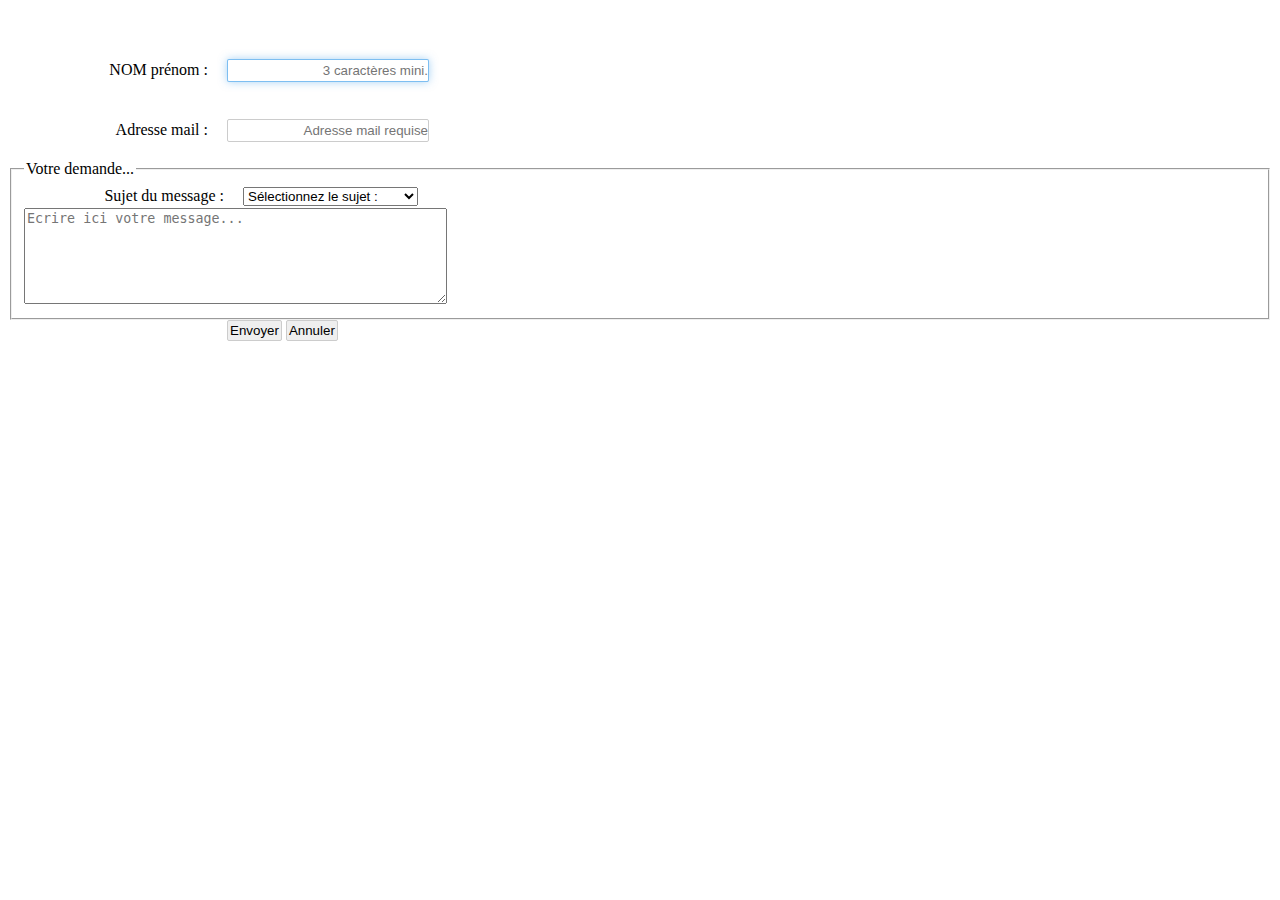
==== contact.html @ a9c516bd "plop" ====
<!DOCTYPE html>
    <html>
        <head>
        <meta charset="utf-8" />
        <link rel="stylesheet" href="css/contact.css" /> <!-- petite modif pour mettre les css dans le meme dossier -->
        
        
        <title>Formulaire de contact</title>
        </head>
        
        <body>
        
        <form id="myForm">
        
              
       
        <div>
        			<span class="element_requis" title="Nom 3 caractères mini requis."><label class="form_col">NOM prénom : </label></span>
        			<input class="form_col" name="nom" title="Nom 3 caractères mini requis." placeholder="3 caractères mini." id="nom" type="text" size="20" maxlength="25" onkeypress="return noNumeric(event);" onblur="myUpperCase(id);" required autofocus/>
        			<!--span class="tooltip"> 3 caractères minimum</span-->
        		</div>
        <br /><br />
        
          
        <div>
        			<span class="element_requis" title="Adresse mail requise"><label class="form_col" for="mail">Adresse mail :  </label></span>
							<input class="form_col" name="mail" id="mail" title="Adresse mail requise." placeholder="Adresse mail requise" type="text" size="20" maxlength="100" required />
							<!--span class="tooltip"> Adresse invalide</span-->
						</div>
                
         
        </fieldset>
					<br/>
        	<fieldset class ="encadre_message"><legend class="legend">Votre demande...</legend>
        		<div>
              <label  class="form_col" for="sujet">Sujet du message :</label>
							<select  name="sujet" id="sujet">
								<option value="none">Sélectionnez le sujet :</option>
								<option value="dc">Demande de contact</option>
								<option value="di">Demande d'information</option>
								<option value="si">Suggestion d'amélioration</option>
							</select>
							
        		</div>
        
						<div>	
							    
							<textarea  id="message" name="message" title="Message 5 carctères mini requis." rows="6" cols="50" placeholder="Ecrire ici votre message..." required></textarea>  
						
						</div>
					</fieldset>  
                
             
        <span class="form_col"></span>
        <input type="submit" value="Envoyer" /> <input type="reset" value="Annuler" />
        
        </form>
         <script src="contact.js" type="text/javascript"></script>
        </body>
        </html>
---- css/contact.css ----
body {
    padding-top: 50px;
        }
        
        .form_col {
        display: inline-block;
        margin-right: 15px;
        padding: 3px 0px;
        width: 200px;
        min-height: 1px;
        text-align: right;
        }
        
        input {
        padding: 2px;
        border: 1px solid #CCC;
        border-radius: 2px;
        outline: none; /* Retire les bordures appliquées par certains navigateurs (Chrome notamment) lors du focus des éléments <input> */
        }
        
        input:focus {
        border-color: rgba(82, 168, 236, 0.75);
        -moz-box-shadow: 0 0 8px rgba(82, 168, 236, 0.5);
        -webkit-box-shadow: 0 0 8px rgba(82, 168, 236, 0.5);
        box-shadow: 0 0 8px rgba(82, 168, 236, 0.5);
        }
        
        .correct {
        border-color: rgba(68, 191, 68, 0.75);
        }
        
        .correct:focus {
        border-color: rgba(68, 191, 68, 0.75);
        -moz-box-shadow: 0 0 8px rgba(68, 191, 68, 0.5);
        -webkit-box-shadow: 0 0 8px rgba(68, 191, 68, 0.5);
        box-shadow: 0 0 8px rgba(68, 191, 68, 0.5);
        }
        
        .incorrect {
        border-color: rgba(191, 68, 68, 0.75);
        }
        
        .incorrect:focus {
        border-color: rgba(191, 68, 68, 0.75);
        -moz-box-shadow: 0 0 8px rgba(191, 68, 68, 0.5);
        -webkit-box-shadow: 0 0 8px rgba(191, 68, 68, 0.5);
        box-shadow: 0 0 8px rgba(191, 68, 68, 0.5);
        }
        
        .tooltip {
        display: inline-block;
        margin-left: 20px;
        padding: 2px 4px;
        border: 1px solid #555;
        background-color: #CCC;
        border-radius: 4px;
        }
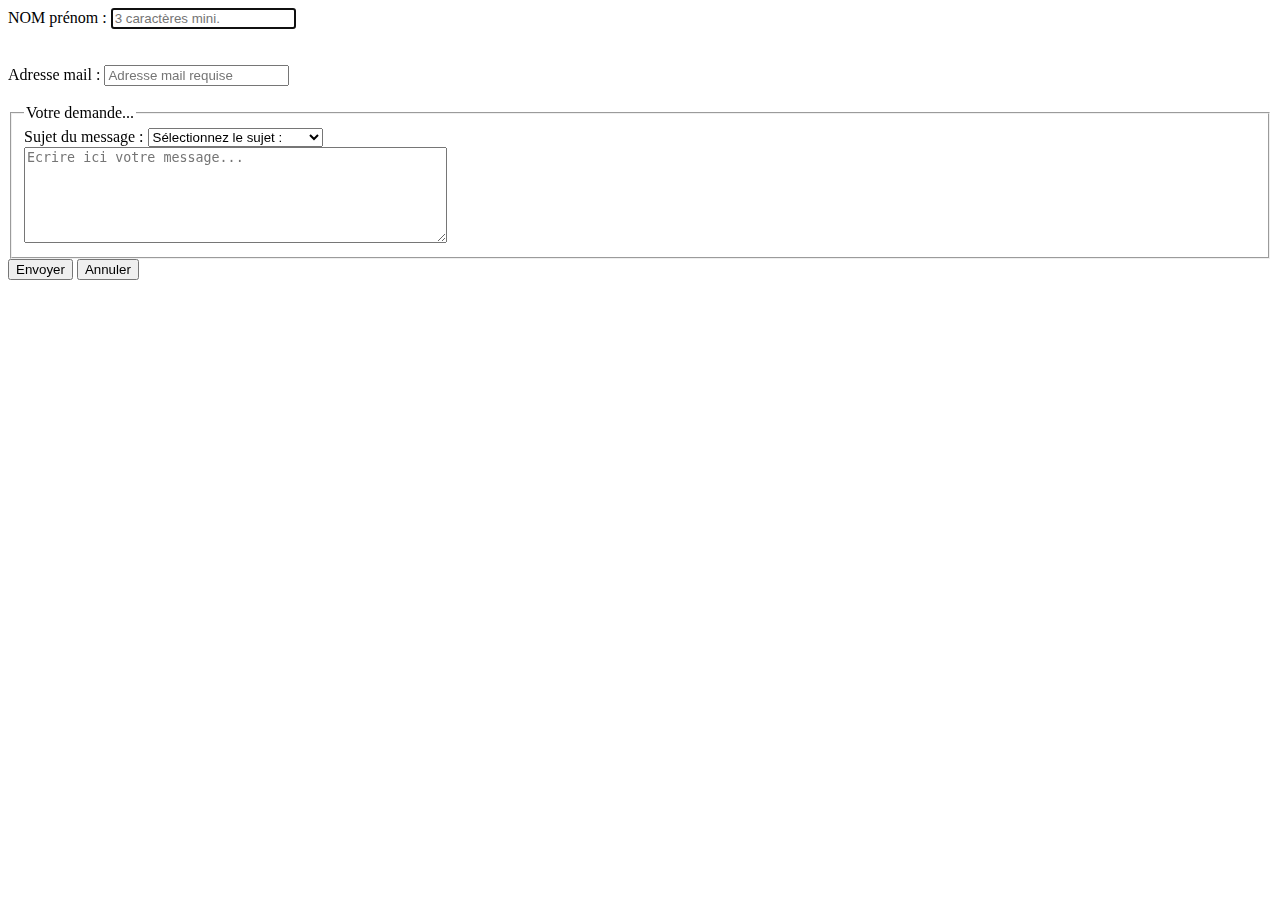
==== commit 3e7da81e: "modification page html et css" ====
--- a/contact.html
+++ b/contact.html
@@ -1,60 +1,63 @@
-<!DOCTYPE html>
-    <html>
-        <head>
-        <meta charset="utf-8" />
-        <link rel="stylesheet" href="css/contact.css" /> <!-- petite modif pour mettre les css dans le meme dossier -->
-        
-        
-        <title>Formulaire de contact</title>
-        </head>
-        
-        <body>
-        
-        <form id="myForm">
-        
-              
-       
-        <div>
-        			<span class="element_requis" title="Nom 3 caractères mini requis."><label class="form_col">NOM prénom : </label></span>
-        			<input class="form_col" name="nom" title="Nom 3 caractères mini requis." placeholder="3 caractères mini." id="nom" type="text" size="20" maxlength="25" onkeypress="return noNumeric(event);" onblur="myUpperCase(id);" required autofocus/>
-        			<!--span class="tooltip"> 3 caractères minimum</span-->
-        		</div>
-        <br /><br />
-        
-          
-        <div>
-        			<span class="element_requis" title="Adresse mail requise"><label class="form_col" for="mail">Adresse mail :  </label></span>
-							<input class="form_col" name="mail" id="mail" title="Adresse mail requise." placeholder="Adresse mail requise" type="text" size="20" maxlength="100" required />
-							<!--span class="tooltip"> Adresse invalide</span-->
-						</div>
-                
-         
-        </fieldset>
-					<br/>
-        	<fieldset class ="encadre_message"><legend class="legend">Votre demande...</legend>
-        		<div>
-              <label  class="form_col" for="sujet">Sujet du message :</label>
-							<select  name="sujet" id="sujet">
-								<option value="none">Sélectionnez le sujet :</option>
-								<option value="dc">Demande de contact</option>
-								<option value="di">Demande d'information</option>
-								<option value="si">Suggestion d'amélioration</option>
-							</select>
-							
-        		</div>
-        
-						<div>	
-							    
-							<textarea  id="message" name="message" title="Message 5 carctères mini requis." rows="6" cols="50" placeholder="Ecrire ici votre message..." required></textarea>  
-						
-						</div>
-					</fieldset>  
-                
-             
-        <span class="form_col"></span>
-        <input type="submit" value="Envoyer" /> <input type="reset" value="Annuler" />
-        
-        </form>
-         <script src="contact.js" type="text/javascript"></script>
-        </body>
-        </html>
+<!DOCTYPE html>
+    <html>
+        <head>
+        <meta charset="utf-8" />
+          <meta name="description" content="Sarouels pour femme homme et enfant, robes, doudou fait main ,pantalon large,ethnique  " />
+						<meta name="keywords" content="boutique, sarouel, pantalon, robe, accessoires,fait main, accessoires, creations, doudous" />
+						<meta name="robots" content="index,follow" />
+        <link rel="stylesheet" href="contact.css" />
+        
+        
+        <title>Formulaire de contact</title>
+        </head>
+        
+        <body>
+        
+        <form id="myForm">
+        
+              
+       
+        <div>
+        			<span class="element_requis" title="Nom 3 caractères mini requis."><label class="form_col">NOM prénom : </label></span>
+        			<input class="form_col" name="nom" title="Nom 3 caractères mini requis." placeholder="3 caractères mini." id="nom" type="text" size="20" maxlength="25" onkeypress="return noNumeric(event);" onblur="myUpperCase(id);" required autofocus/>
+        			<!--span class="tooltip"> 3 caractères minimum</span-->
+        		</div>
+        <br /><br />
+        
+          
+        <div>
+        			<span class="element_requis" title="Adresse mail requise"><label class="form_col" for="mail">Adresse mail :  </label></span>
+							<input class="form_col" name="mail" id="mail" title="Adresse mail requise." placeholder="Adresse mail requise" type="text" size="20" maxlength="100" required />
+							<!--span class="tooltip"> Adresse invalide</span-->
+						</div>
+                
+         
+        </fieldset>
+					<br/>
+        	<fieldset class ="encadre_message"><legend class="legend">Votre demande...</legend>
+        		<div>
+              <label  class="form_col" for="sujet">Sujet du message :</label>
+							<select  name="sujet" id="sujet">
+								<option value="none">Sélectionnez le sujet :</option>
+								<option value="dc">Demande de contact</option>
+								<option value="di">Demande d'information</option>
+								<option value="si">Suggestion d'amélioration</option>
+							</select>
+							
+        		</div>
+        
+						<div>	
+							    
+							<textarea  id="message" name="message" title="Message 5 carctères mini requis." rows="6" cols="50" placeholder="Ecrire ici votre message..." required></textarea>  
+						
+						</div>
+					</fieldset>  
+                
+             
+        <span class="form_col"></span>
+        <input type="submit" value="Envoyer" /> <input type="reset" value="Annuler" />
+        
+        </form>
+         <script src="contact.js" type="text/javascript"></script>
+        </body>
+        </html>
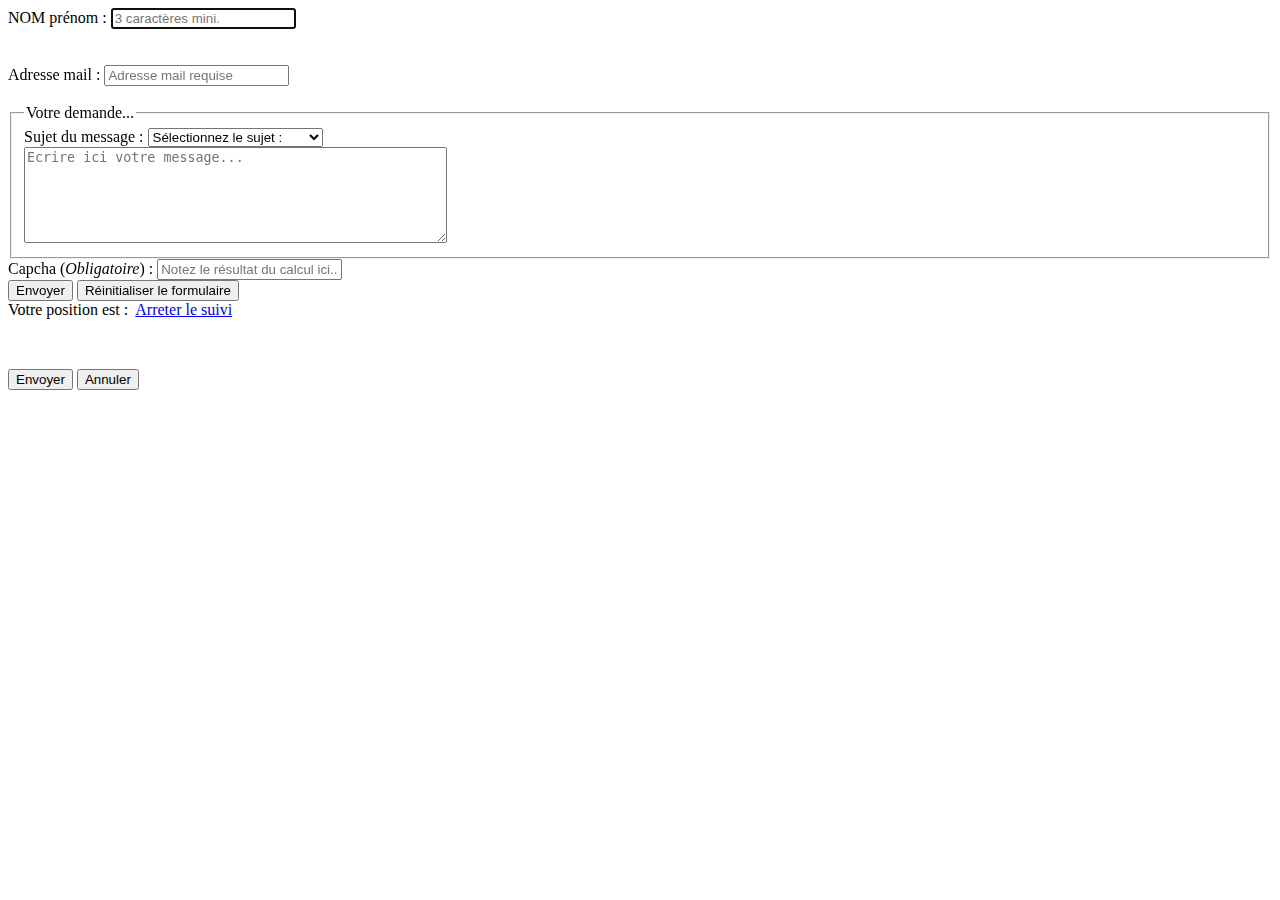
==== commit 0c941a0e: "capcha+ géoloc+ vérification + message" ====
--- a/contact.html
+++ b/contact.html
@@ -1,63 +1,97 @@
-<!DOCTYPE html>
-    <html>
-        <head>
-        <meta charset="utf-8" />
-          <meta name="description" content="Sarouels pour femme homme et enfant, robes, doudou fait main ,pantalon large,ethnique  " />
-						<meta name="keywords" content="boutique, sarouel, pantalon, robe, accessoires,fait main, accessoires, creations, doudous" />
-						<meta name="robots" content="index,follow" />
-        <link rel="stylesheet" href="contact.css" />
-        
-        
-        <title>Formulaire de contact</title>
-        </head>
-        
-        <body>
-        
-        <form id="myForm">
-        
-              
-       
-        <div>
-        			<span class="element_requis" title="Nom 3 caractères mini requis."><label class="form_col">NOM prénom : </label></span>
-        			<input class="form_col" name="nom" title="Nom 3 caractères mini requis." placeholder="3 caractères mini." id="nom" type="text" size="20" maxlength="25" onkeypress="return noNumeric(event);" onblur="myUpperCase(id);" required autofocus/>
-        			<!--span class="tooltip"> 3 caractères minimum</span-->
-        		</div>
-        <br /><br />
-        
-          
-        <div>
-        			<span class="element_requis" title="Adresse mail requise"><label class="form_col" for="mail">Adresse mail :  </label></span>
-							<input class="form_col" name="mail" id="mail" title="Adresse mail requise." placeholder="Adresse mail requise" type="text" size="20" maxlength="100" required />
-							<!--span class="tooltip"> Adresse invalide</span-->
-						</div>
-                
-         
-        </fieldset>
-					<br/>
-        	<fieldset class ="encadre_message"><legend class="legend">Votre demande...</legend>
-        		<div>
-              <label  class="form_col" for="sujet">Sujet du message :</label>
-							<select  name="sujet" id="sujet">
-								<option value="none">Sélectionnez le sujet :</option>
-								<option value="dc">Demande de contact</option>
-								<option value="di">Demande d'information</option>
-								<option value="si">Suggestion d'amélioration</option>
-							</select>
-							
-        		</div>
-        
-						<div>	
-							    
-							<textarea  id="message" name="message" title="Message 5 carctères mini requis." rows="6" cols="50" placeholder="Ecrire ici votre message..." required></textarea>  
-						
-						</div>
-					</fieldset>  
-                
-             
-        <span class="form_col"></span>
-        <input type="submit" value="Envoyer" /> <input type="reset" value="Annuler" />
-        
-        </form>
-         <script src="contact.js" type="text/javascript"></script>
-        </body>
-        </html>
+<!DOCTYPE html>
+    <html>
+        <head>
+        <meta charset="utf-8" />
+          <meta name="description" content="Sarouels pour femme homme et enfant, robes, doudou fait main ,pantalon large,ethnique  " />
+						<meta name="keywords" content="boutique, sarouel, pantalon, robe, accessoires,fait main, accessoires, creations, doudous" />
+						<meta name="robots" content="index,follow" />
+        <link rel="stylesheet" href="contact.css" />
+        
+        
+        <title>Formulaire de contact</title>
+        </head>
+        
+        <body>
+        
+        <form id="myForm">
+        
+              
+       
+        <div>
+        			<span class="element_requis" title="Nom 3 caractères mini requis."><label class="form_col">NOM prénom : </label></span>
+        			<input class="form_col" name="nom" title="Nom 3 caractères mini requis." placeholder="3 caractères mini." id="nom" type="text" size="20" maxlength="25" onkeypress="return noNumeric(event);" onblur="myUpperCase(id);" required autofocus/>
+        			<!--span class="tooltip"> 3 caractères minimum</span-->
+        		</div>
+        <br /><br />
+        
+          
+        <div>
+        			<span class="element_requis" title="Adresse mail requise"><label class="form_col" for="mail">Adresse mail :  </label></span>
+							<input class="form_col" name="mail" id="mail" title="Adresse mail requise." placeholder="Adresse mail requise" type="text" size="20" maxlength="100" required />
+							<!--span class="tooltip"> Adresse invalide</span-->
+						</div>
+                
+         
+        </fieldset>
+					<br/>
+        	<fieldset class ="encadre_message"><legend class="legend">Votre demande...</legend>
+        		<div>
+              <label  class="form_col" for="sujet">Sujet du message :</label>
+							<select  name="sujet" id="sujet">
+								<option value="none">Sélectionnez le sujet :</option>
+								<option value="dc">Demande de contact</option>
+								<option value="di">Demande d'information</option>
+								<option value="si">Suggestion d'amélioration</option>
+							</select>
+							
+        		</div>
+        
+						<div>	
+							    
+							<textarea  id="message" name="message" title="Message 5 carctères mini requis." rows="6" cols="50" placeholder="Ecrire ici votre message..." required></textarea>  
+						
+						</div>
+					</fieldset>  
+               <div class="captcha">
+   					<label for="capcha">Capcha (<em>Obligatoire</em>) : <strong id="calcul"></strong></label>  
+    				<input type="text" id="capcha" name="repMath" value="" placeholder="Notez le résultat du calcul ici..." onkeypress="return onlyNumeric(event);" required/>
+            <!--t1, t2 et operateur seront tirés aléatoirement par js-->
+    				<input type="hidden" name="t1" id="t1" value="" />
+    				<input type="hidden" name="t2" id="t2" value="" />
+    				<input type="hidden" name="operator" id="operator" value="" />
+					</div>
+
+ <div class="validation">
+						<!--span class="form_col"></span-->
+            <!--champ caché pour stocker heure locale, largeur fenetre, resoluton ecran et taille de la zone affichage-->
+            <input id="heureClient" name="heureClient" type="hidden"/>
+            <input id="resolecran" name="resolecran" type="hidden"/>
+            <input id="taillefenetre" name="taillefenetre" type="hidden"/>
+            <input id="taillezoneAff" name="taillezoneAff" type="hidden"/>
+						<input type="submit" value="Envoyer" />
+						<input type="reset" value="Réinitialiser le formulaire" />    
+					</div>
+				</form>
+				
+        <div id="geolocalisation">
+        <!--maps pour localisation-->
+        <!--iframe id="mymap0" src="https://www.google.com/maps/embed?pb=!1m18!1m12!1m3!1d2701.1070136882863!2d0.686703725642569!3d47.390344860965605!2m3!1f0!2f0!3f0!3m2!1i1024!2i768!4f13.1!3m3!1m2!1s0x47fcd5b66616f1b1%3A0x79d97ceab3c743f0!2sPlace+Jean+Jaures%2C+37000+Tours!5e0!3m2!1sfr!2sfr!4v1449685743642" width="400" height="300" frameborder="0" style="border:0" allowfullscreen></iframe-->  
+          <div>
+            Votre position est :&nbsp;
+            <a href="#" onclick="stopWatch()">Arreter le suivi</a>
+            <p class="coord" id="ma_position">&nbsp;</p>
+          </div>          
+             
+        <span class="form_col"></span>
+        <input type="submit" value="Envoyer" /> <input type="reset" value="Annuler" />
+        
+        </form>
+         <script src="contact.js" type="text/javascript"></script>
+         
+  <script src="js/captcha.js" type="text/javascript"></script>
+
+
+  <script type="text/javascript" src="localisation.js"></script>
+  <script type="text/javascript" src="http://maps.google.com/maps/api/js?sensor=true"></script>
+        </body>
+        </html>
